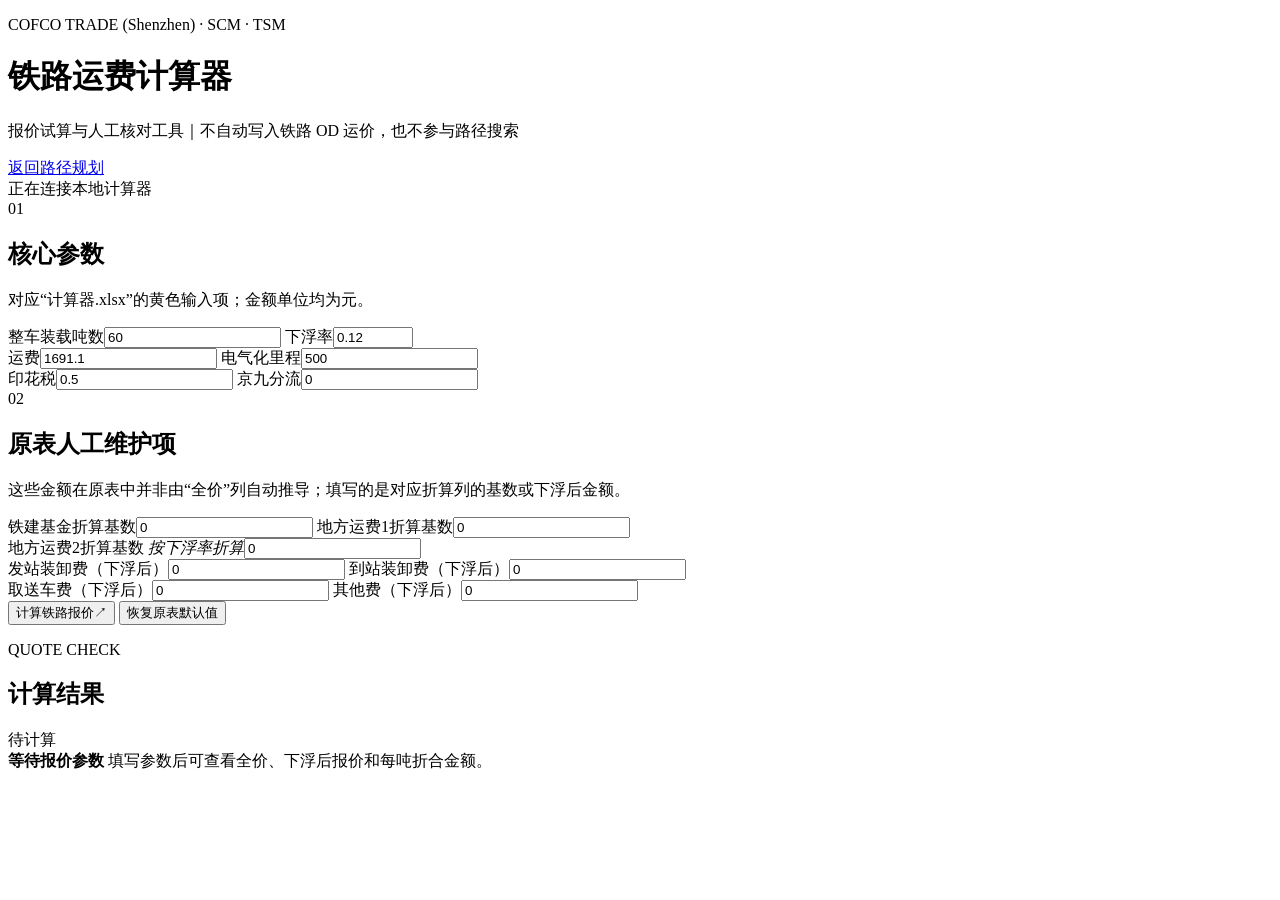
==== src/web/static/rail_calculator.html @ a7352f97 "feat(rail): add quotation calculator and terminal delivery skeleton Keep railway quotation trial cal" ====
<!doctype html>
<html lang="zh-CN">
  <head>
    <meta charset="utf-8" />
    <meta name="viewport" content="width=device-width, initial-scale=1" />
    <meta name="description" content="铁路运费报价试算工具" />
    <title>铁路运费计算器｜运输路径规划系统</title>
    <link rel="stylesheet" href="/styles.css" />
  </head>
  <body>
    <div class="app-shell calculator-shell">
      <header class="masthead">
        <div>
          <p class="eyebrow">COFCO TRADE (Shenzhen) · SCM · TSM</p>
          <h1>铁路运费计算器</h1>
          <p class="subhead">报价试算与人工核对工具｜不自动写入铁路 OD 运价，也不参与路径搜索</p>
        </div>
        <div class="masthead-actions">
          <a class="header-link" href="/">返回路径规划</a>
          <div class="system-status" aria-live="polite">
            <span class="status-dot" id="serviceDot"></span>
            <span id="serviceStatus">正在连接本地计算器</span>
          </div>
        </div>
      </header>

      <main class="calculator-workspace">
        <aside class="control-rail calculator-controls" aria-label="铁路报价输入">
          <form id="calculatorForm">
            <section class="form-section">
              <div class="section-number">01</div>
              <div>
                <h2>核心参数</h2>
                <p>对应“计算器.xlsx”的黄色输入项；金额单位均为元。</p>
              </div>
              <div class="field-pair">
                <label><span>整车装载吨数</span><input name="loadTons" type="number" min="0.01" step="0.01" value="60" required /></label>
                <label><span>下浮率</span><input name="discountRatio" type="number" min="0" max="0.9999" step="0.0001" value="0.12" required /></label>
              </div>
              <div class="field-pair">
                <label><span>运费</span><input name="totalFreightYuan" type="number" min="0" step="0.01" value="1691.1" required /></label>
                <label><span>电气化里程</span><input name="electrifiedKm" type="number" min="0" step="0.01" value="500" required /></label>
              </div>
              <label><span>印花税</span><input name="stampTaxYuan" type="number" min="0" step="0.01" value="0.5" /></label>
              <label><span>京九分流</span><input name="jingjiuDiversionYuan" type="number" min="0" step="0.01" value="0" /></label>
            </section>

            <section class="form-section order-section">
              <div class="section-number">02</div>
              <div>
                <h2>原表人工维护项</h2>
                <p>这些金额在原表中并非由“全价”列自动推导；填写的是对应折算列的基数或下浮后金额。</p>
              </div>
              <div class="field-pair">
                <label><span>铁建基金折算基数</span><input name="railConstructionFundAdjustedBaseYuan" type="number" min="0" step="0.01" value="0" /></label>
                <label><span>地方运费1折算基数</span><input name="localFreight1AdjustedBaseYuan" type="number" min="0" step="0.01" value="0" /></label>
              </div>
              <label><span>地方运费2折算基数 <em>按下浮率折算</em></span><input name="localFreight2AdjustedBaseYuan" type="number" min="0" step="0.01" value="0" /></label>
              <div class="field-pair">
                <label><span>发站装卸费（下浮后）</span><input name="originHandlingAdjustedYuan" type="number" min="0" step="0.01" value="0" /></label>
                <label><span>到站装卸费（下浮后）</span><input name="destinationHandlingAdjustedYuan" type="number" min="0" step="0.01" value="0" /></label>
              </div>
              <div class="field-pair">
                <label><span>取送车费（下浮后）</span><input name="pickupDeliveryAdjustedYuan" type="number" min="0" step="0.01" value="0" /></label>
                <label><span>其他费（下浮后）</span><input name="otherAdjustedYuan" type="number" min="0" step="0.01" value="0" /></label>
              </div>
            </section>
            <div class="calculator-actions">
              <button class="run-button" type="submit"><span>计算铁路报价</span><span aria-hidden="true">↗</span></button>
              <button id="resetButton" class="secondary-button" type="reset">恢复原表默认值</button>
            </div>
          </form>
        </aside>

        <section class="calculator-stage" aria-live="polite">
          <div class="results-heading calculator-heading">
            <div>
              <p class="eyebrow">QUOTE CHECK</p>
              <h2>计算结果</h2>
            </div>
            <span id="calculationStatus" class="calculator-status">待计算</span>
          </div>
          <div id="calculatorEmpty" class="empty-state">
            <strong>等待报价参数</strong>
            <span>填写参数后可查看全价、下浮后报价和每吨折合金额。</span>
          </div>
          <div id="calculatorResult" hidden>
            <section class="calculator-summary" aria-label="报价汇总">
              <article><span>原表全价合计</span><strong id="fullPriceTotal">—</strong><small>按原表合计列口径</small></article>
              <article class="summary-primary"><span>下浮后报价</span><strong id="adjustedTotal">—</strong><small>当前试算总额</small></article>
              <article><span>折合单吨价</span><strong id="inputLoadUnitPrice">—</strong><small>按本次装载吨数</small></article>
              <article><span>原表固定 60 吨单价</span><strong id="workbookUnitPrice">—</strong><small>仅作对照</small></article>
            </section>
            <section class="calculator-table-wrap">
              <table class="calculator-table">
                <thead><tr><th>费用项目</th><th>全价</th><th>除以 0.991</th><th>除以 0.9911</th><th>按原表下浮折算</th><th>说明</th></tr></thead>
                <tbody id="calculatorLineItems"></tbody>
              </table>
            </section>
            <aside class="calculator-warning" aria-label="计算边界"><h3>使用边界</h3><ul id="calculatorWarnings"></ul></aside>
          </div>
          <div id="calculatorError" class="calculator-error" hidden></div>
        </section>
      </main>
    </div>
    <script src="/rail_calculator.js" defer></script>
  </body>
</html>
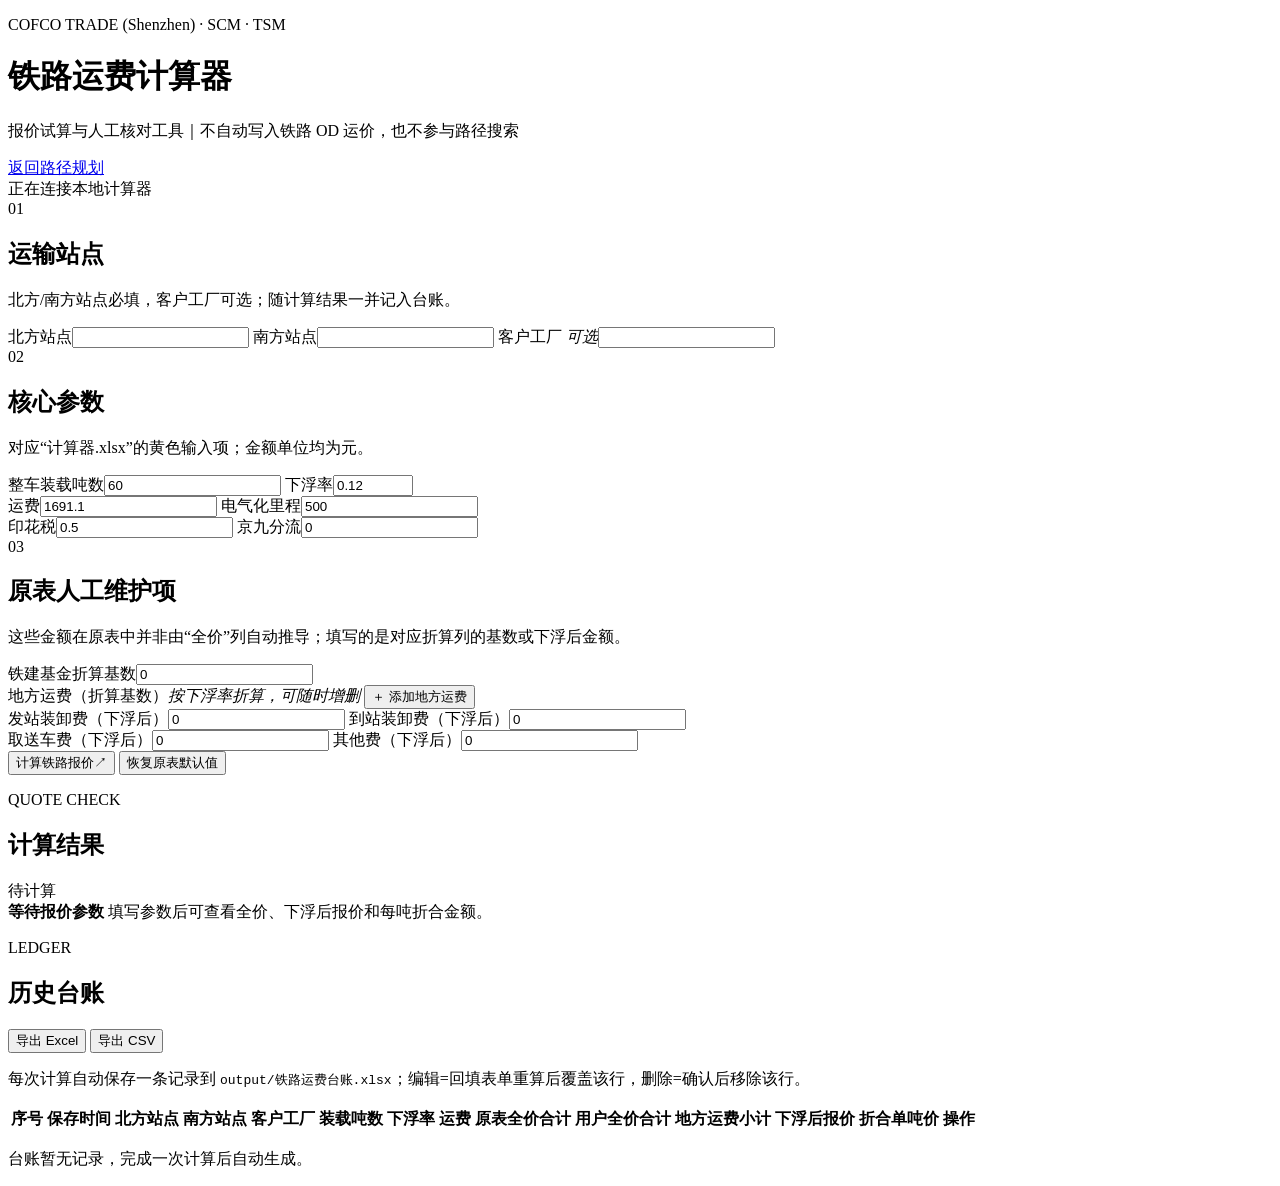
==== commit 1c6ddaf5: "feat(rail): add container quotation and data admission" ====
--- a/src/web/static/rail_calculator.html
+++ b/src/web/static/rail_calculator.html
@@ -30,6 +30,17 @@
             <section class="form-section">
               <div class="section-number">01</div>
               <div>
+                <h2>运输站点</h2>
+                <p>北方/南方站点必填，客户工厂可选；随计算结果一并记入台账。</p>
+              </div>
+              <label><span>北方站点</span><input name="northStation" type="text" required /></label>
+              <label><span>南方站点</span><input name="southStation" type="text" required /></label>
+              <label><span>客户工厂 <em>可选</em></span><input name="customerFactory" type="text" /></label>
+            </section>
+
+            <section class="form-section">
+              <div class="section-number">02</div>
+              <div>
                 <h2>核心参数</h2>
                 <p>对应“计算器.xlsx”的黄色输入项；金额单位均为元。</p>
               </div>
@@ -46,16 +57,19 @@
             </section>
 
             <section class="form-section order-section">
-              <div class="section-number">02</div>
+              <div class="section-number">03</div>
               <div>
                 <h2>原表人工维护项</h2>
                 <p>这些金额在原表中并非由“全价”列自动推导；填写的是对应折算列的基数或下浮后金额。</p>
               </div>
-              <div class="field-pair">
-                <label><span>铁建基金折算基数</span><input name="railConstructionFundAdjustedBaseYuan" type="number" min="0" step="0.01" value="0" /></label>
-                <label><span>地方运费1折算基数</span><input name="localFreight1AdjustedBaseYuan" type="number" min="0" step="0.01" value="0" /></label>
+              <label><span>铁建基金折算基数</span><input name="railConstructionFundAdjustedBaseYuan" type="number" min="0" step="0.01" value="0" /></label>
+              <div class="local-freight-block">
+                <div class="local-freight-head">
+                  <span class="local-freight-title">地方运费（折算基数）<em>按下浮率折算，可随时增删</em></span>
+                  <button id="addLocalFreightButton" class="mini-button" type="button">＋ 添加地方运费</button>
+                </div>
+                <div id="localFreightRows" class="local-freight-rows"><!-- 动态行由 rail_calculator.js 渲染 --></div>
               </div>
-              <label><span>地方运费2折算基数 <em>按下浮率折算</em></span><input name="localFreight2AdjustedBaseYuan" type="number" min="0" step="0.01" value="0" /></label>
               <div class="field-pair">
                 <label><span>发站装卸费（下浮后）</span><input name="originHandlingAdjustedYuan" type="number" min="0" step="0.01" value="0" /></label>
                 <label><span>到站装卸费（下浮后）</span><input name="destinationHandlingAdjustedYuan" type="number" min="0" step="0.01" value="0" /></label>
@@ -87,6 +101,7 @@
           <div id="calculatorResult" hidden>
             <section class="calculator-summary" aria-label="报价汇总">
               <article><span>原表全价合计</span><strong id="fullPriceTotal">—</strong><small>按原表合计列口径</small></article>
+              <article><span>用户全价合计</span><strong id="userFullPriceTotal">—</strong><small>原表口径 + 印花税 + 铁建基金 + 装卸费</small></article>
               <article class="summary-primary"><span>下浮后报价</span><strong id="adjustedTotal">—</strong><small>当前试算总额</small></article>
               <article><span>折合单吨价</span><strong id="inputLoadUnitPrice">—</strong><small>按本次装载吨数</small></article>
               <article><span>原表固定 60 吨单价</span><strong id="workbookUnitPrice">—</strong><small>仅作对照</small></article>
@@ -102,6 +117,44 @@
           <div id="calculatorError" class="calculator-error" hidden></div>
         </section>
       </main>
+
+      <section class="ledger-section" aria-label="历史台账">
+        <div class="results-heading calculator-heading">
+          <div>
+            <p class="eyebrow">LEDGER</p>
+            <h2>历史台账</h2>
+          </div>
+          <div class="ledger-actions">
+            <button id="exportXlsxButton" class="secondary-button" type="button">导出 Excel</button>
+            <button id="exportCsvButton" class="secondary-button" type="button">导出 CSV</button>
+          </div>
+        </div>
+        <p class="ledger-hint">每次计算自动保存一条记录到 <code>output/铁路运费台账.xlsx</code>；编辑=回填表单重算后覆盖该行，删除=确认后移除该行。</p>
+        <div class="calculator-table-wrap">
+          <table class="calculator-table ledger-table">
+            <thead>
+              <tr>
+                <th>序号</th>
+                <th>保存时间</th>
+                <th>北方站点</th>
+                <th>南方站点</th>
+                <th>客户工厂</th>
+                <th>装载吨数</th>
+                <th>下浮率</th>
+                <th>运费</th>
+                <th>原表全价合计</th>
+                <th>用户全价合计</th>
+                <th>地方运费小计</th>
+                <th>下浮后报价</th>
+                <th>折合单吨价</th>
+                <th>操作</th>
+              </tr>
+            </thead>
+            <tbody id="ledgerBody"></tbody>
+          </table>
+        </div>
+        <p id="ledgerEmpty" class="ledger-empty">台账暂无记录，完成一次计算后自动生成。</p>
+      </section>
     </div>
     <script src="/rail_calculator.js" defer></script>
   </body>
